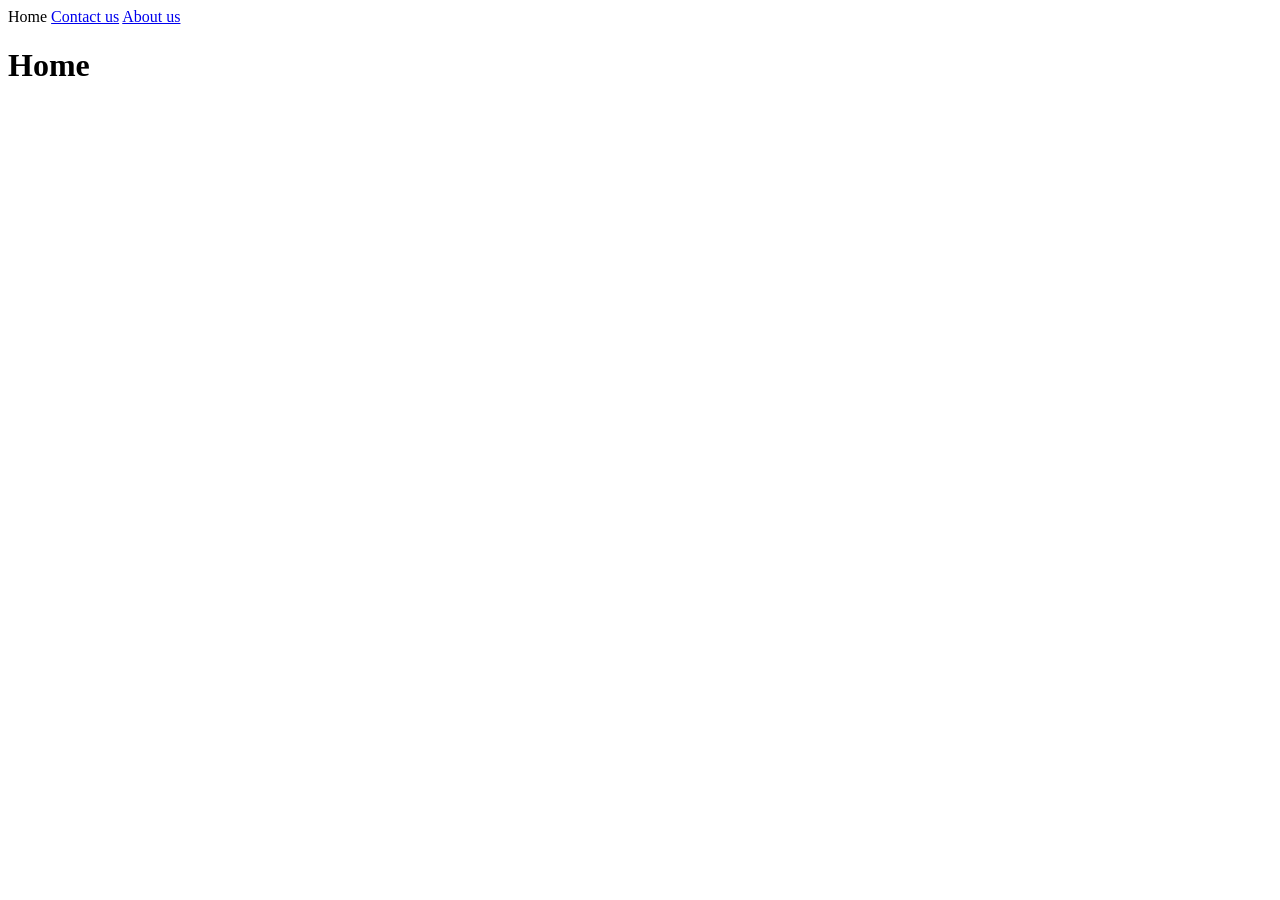
==== index.html @ 9eda2e67 "A my first commit" ====
<!DOCTYPE html>
<html lang="en">
<head>
    <meta charset="UTF-8">
    <meta name="viewport" content="width=<>, initial-scale=1.0">
    <title>Document</title>
</head>
<body>
    <div>
        <a hief="/"> Home </a>
        <a href="/contact us.html"> Contact us</a>
        <a href="/about.html"> About us</a>

        <h1> Home </h1>
    </div>
</body>
</html>
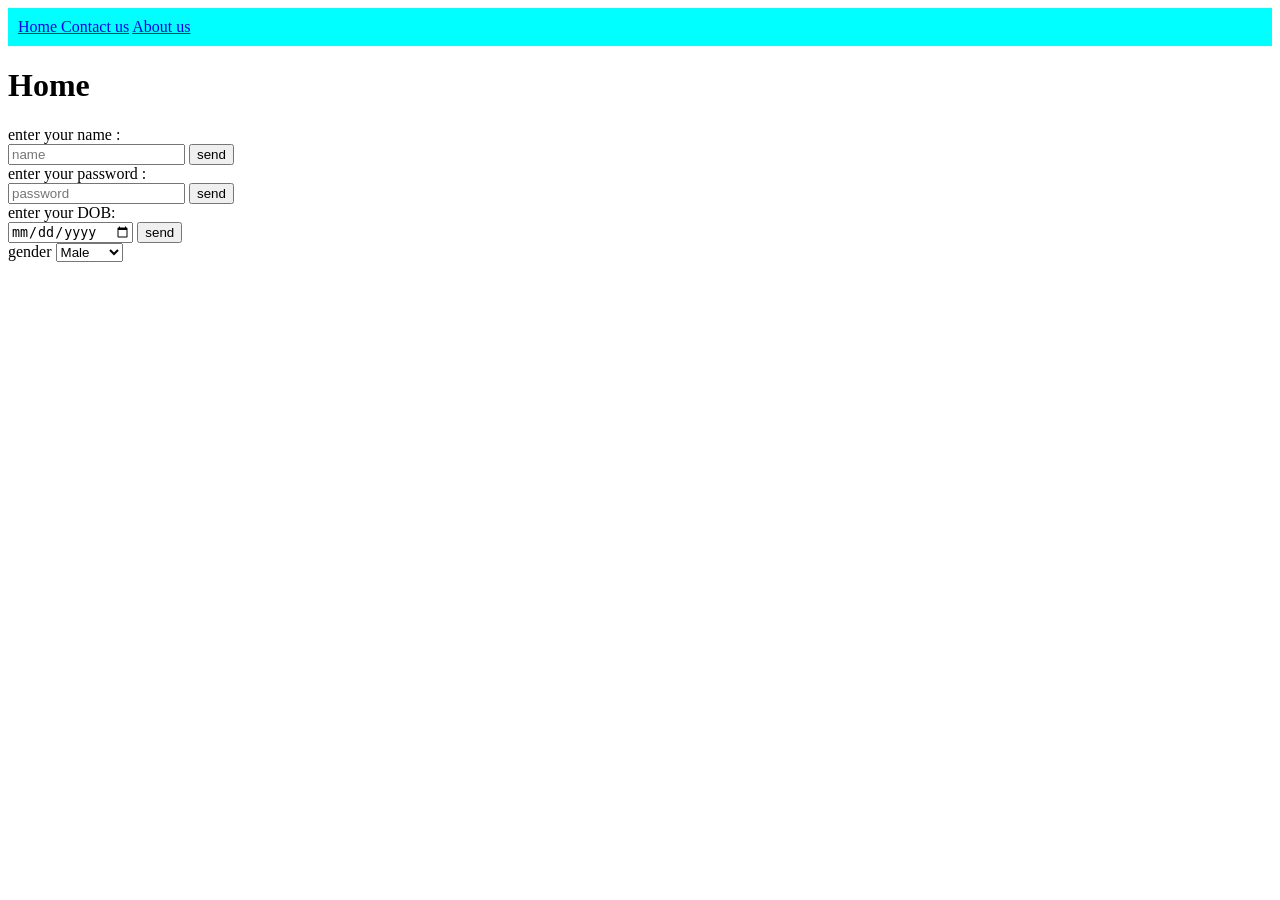
==== commit dd9cd162: "added styling" ====
--- a/index.html
+++ b/index.html
@@ -6,12 +6,35 @@
     <title>Document</title>
 </head>
 <body>
-    <div>
-        <a hief="/"> Home </a>
-        <a href="/contact us.html"> Contact us</a>
-        <a href="/about.html"> About us</a>
-
+    <div style="background-color: aqua; padding: 10px;">
+        <a href="./index.html"> Home </a>
+        <a href="./contact us.html"> Contact us</a>
+        <a href="about.html"> About us</a>
+    </div>        
         <h1> Home </h1>
-    </div>
+        <section>
+            <!-- Forms in HTML => Data collection -->
+            <form>
+              <label> enter your name :</label>
+              <br/>
+                <input type="text" placeholder="name"/>
+                <input type="submit" value="send"/>
+              <br/>
+              <label> enter your password :</label>
+              <br/>
+                <input type="password" password placeholder="password"/>
+                <input type="submit" value="send"/>
+              <br/>
+              <label> enter your DOB:</label>
+              <br/>
+                <input type="date" placeholder="DOB"/>
+                <input type="submit" value="send"/>
+              <br/> 
+              <label> gender</label>
+                <select>
+                  <option>Male</option>
+                   <option>Female</option>
+                </select>
+    
 </body>
 </html>
